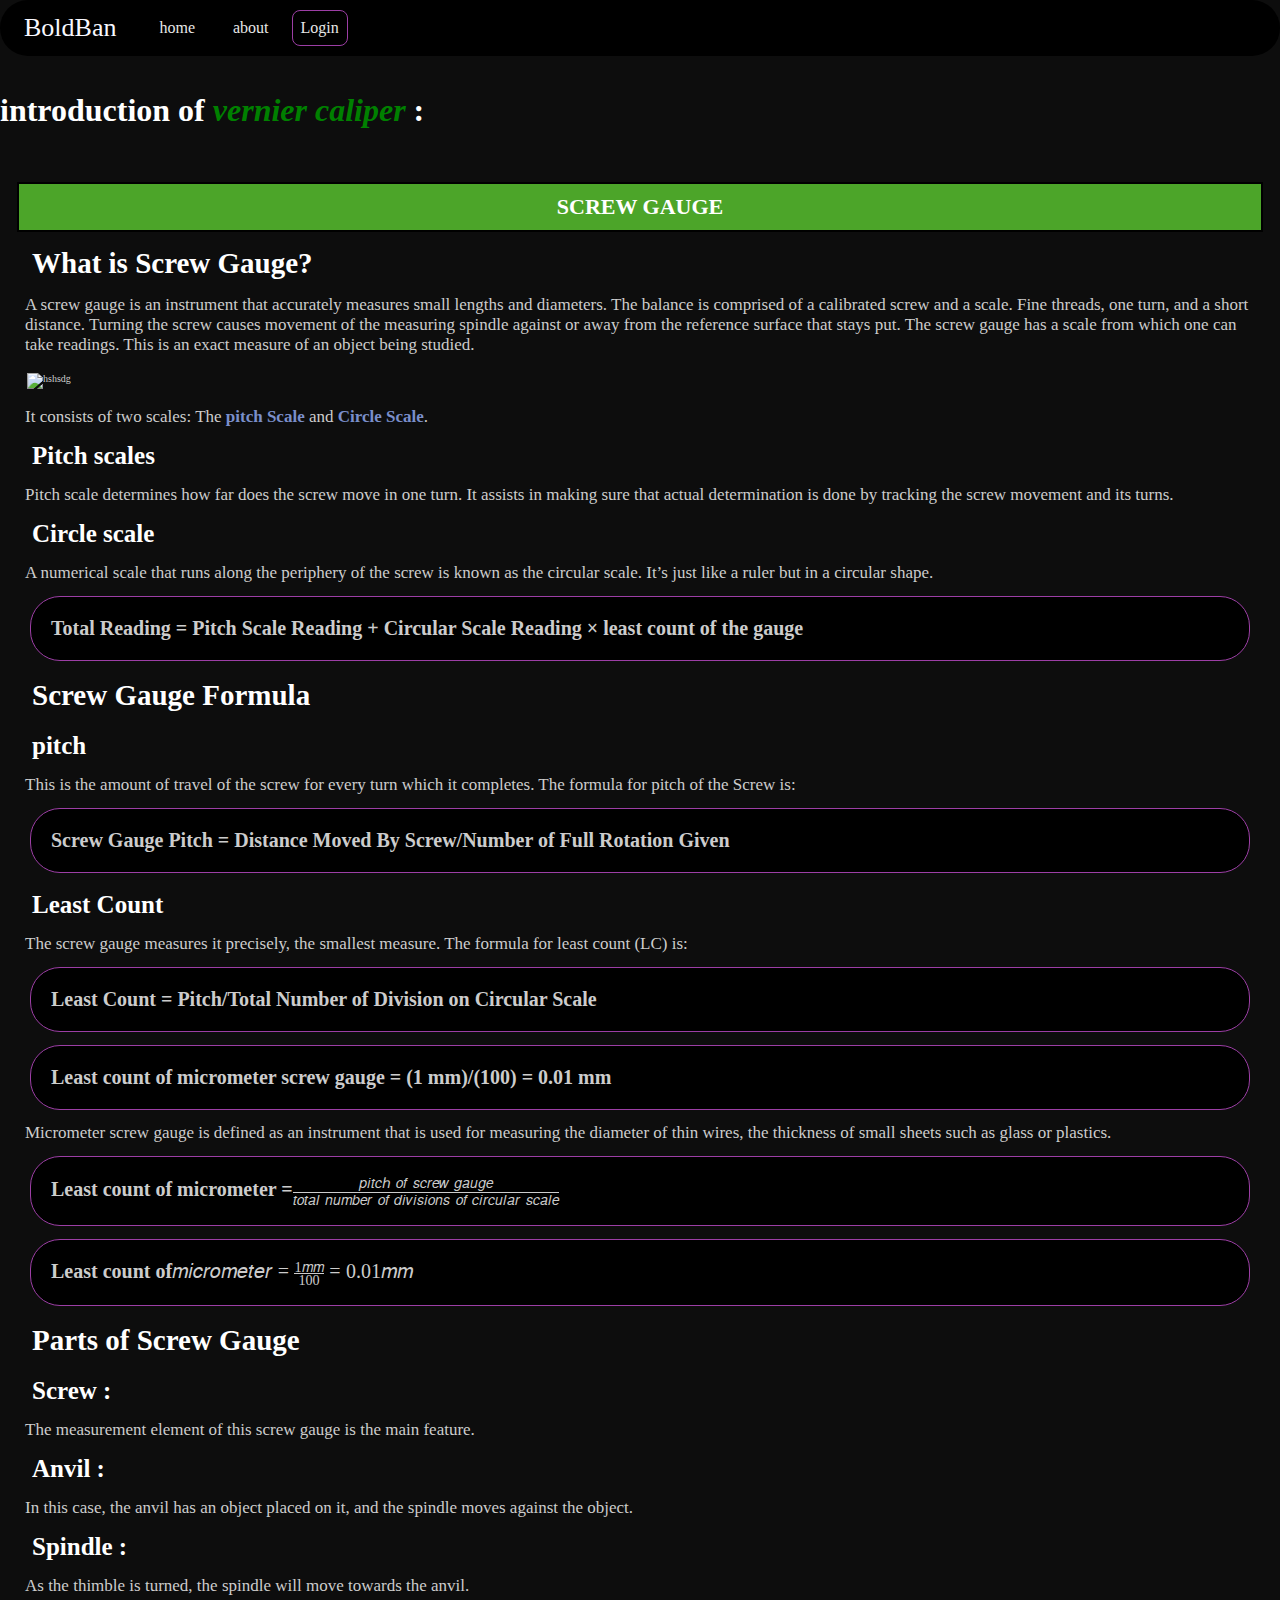
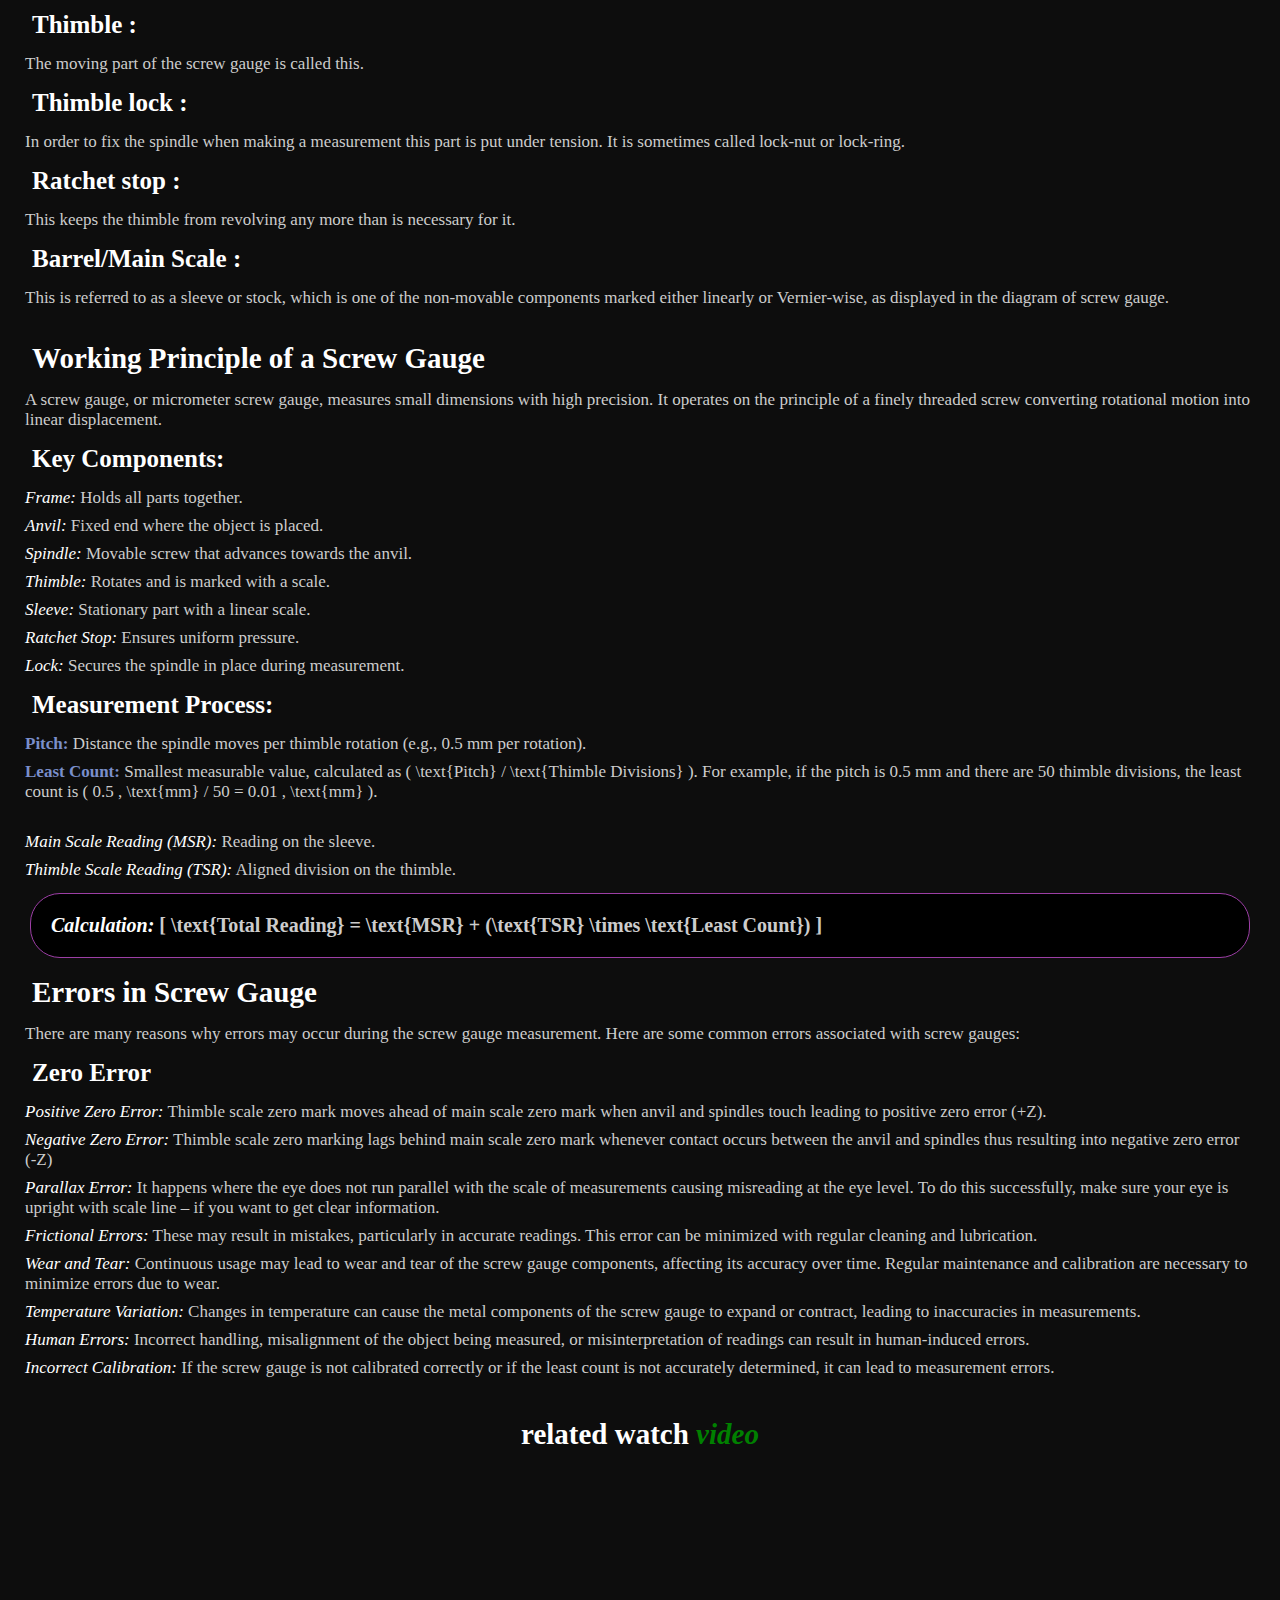
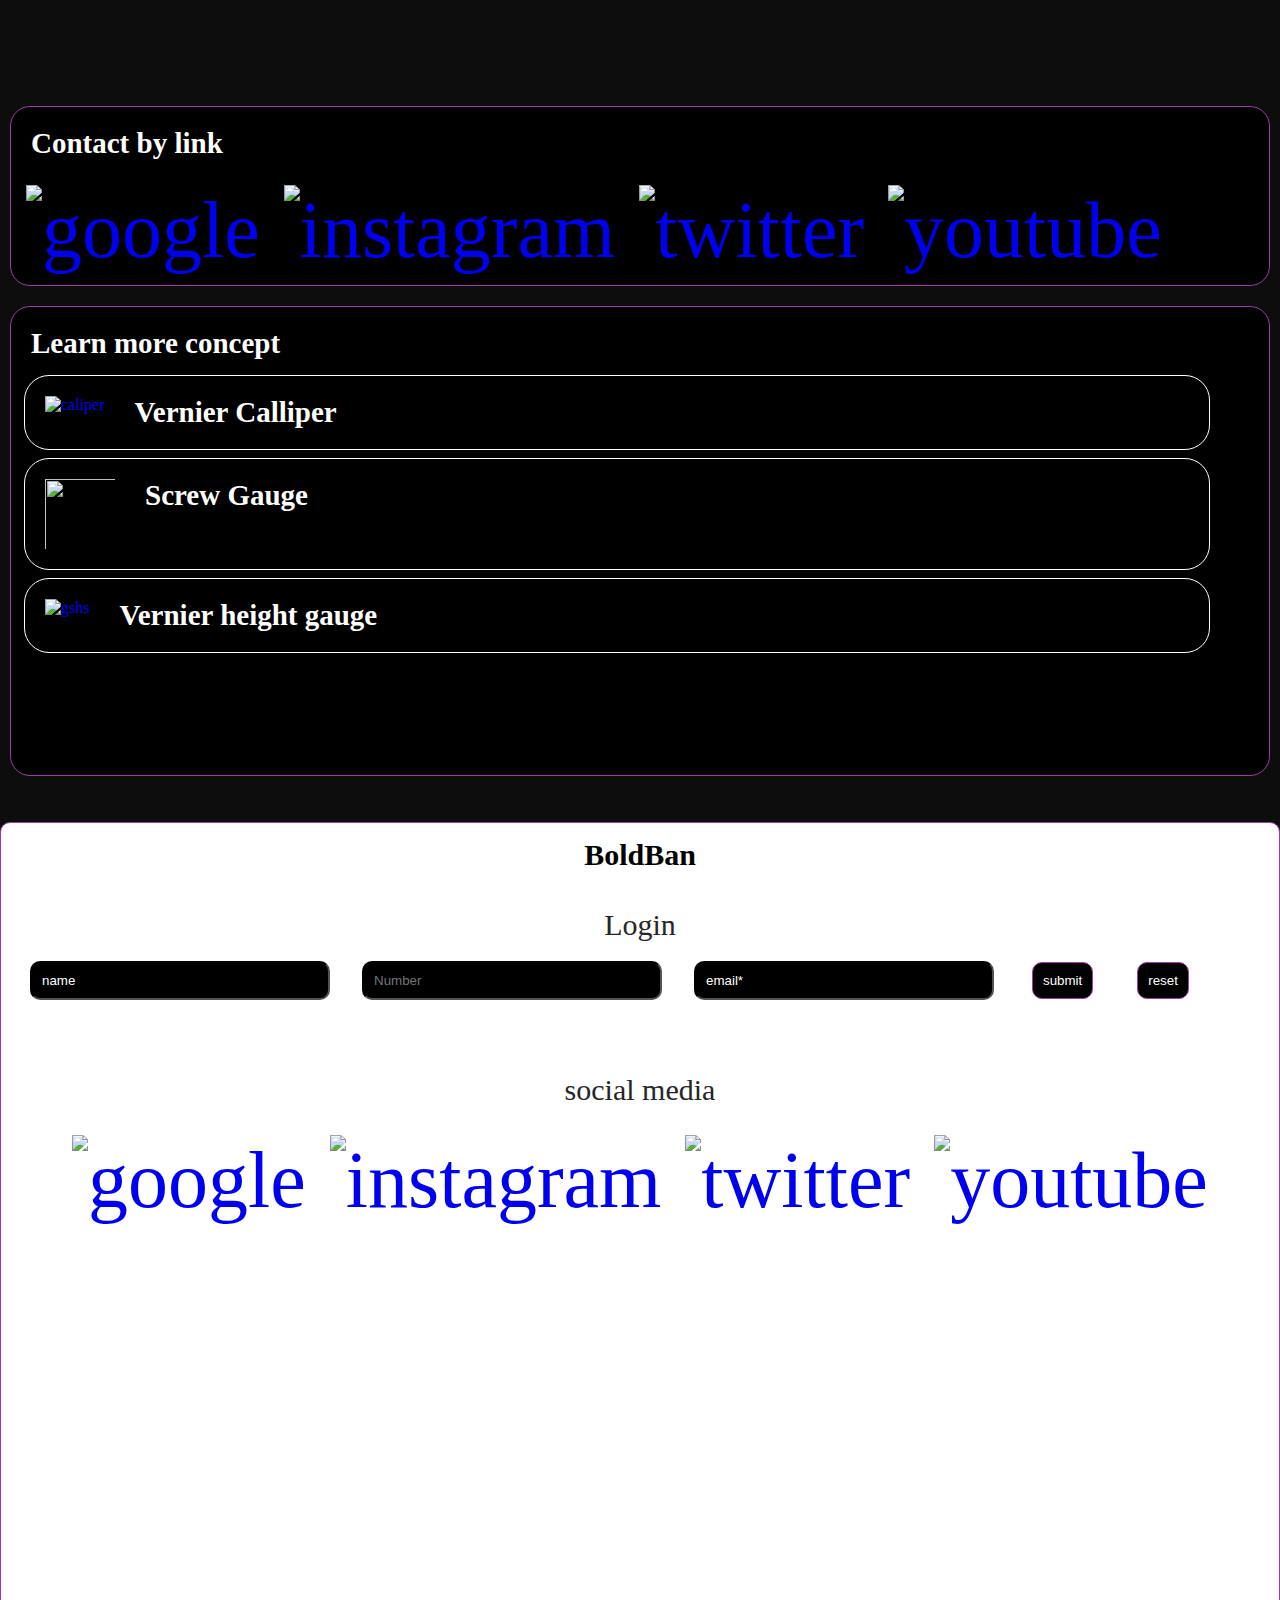
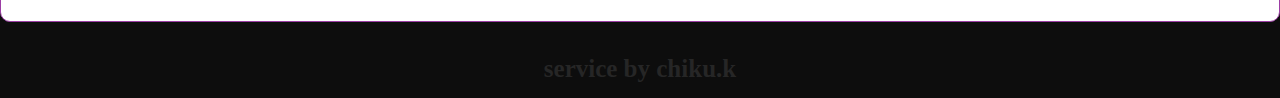
==== h.html @ 0d91fe6e "Add files via upload" ====
<!DOCTYPE html>
<html>

<head>
  <meta charset="UTF-8">
  <meta name="viewport" content="width=device-width, initial-scale=1">
  <title>screw gauge</title>
  <link rel="stylesheet" href="h.css">
</head>

<body>
  <nav class="navbar">
  <a class="brand" href="#">BoldBan</a>
  <ul>
    <li>
      <a class="home" href="index.html">home</a>
    </li>
    <li>
      <a class="home" href="#learn">about</a>
      </li>
      <li>
        <a id="Login" href="#contact">Login</a>
      </li>

  </ul>
</nav>
<br><br>
  <h1 class ="uper">introduction of<i style= color:green> vernier caliper</i> :</h1>
    <br><br>

                  <div class="vernier">

        <h1 class="head">SCREW GAUGE</h1>

      <h1 class="h1">What is Screw Gauge?</h1>

        <p class="p">A screw gauge is an instrument that accurately measures small lengths and diameters. The balance is comprised of a calibrated screw and a scale. Fine threads, one turn, and a short distance. Turning the screw causes movement of the measuring spindle against or away from the reference surface that stays put. The screw gauge has a scale from which one can take readings. This is an exact measure of an object being studied.</p>

    <img class="img" src="https://upload.wikimedia.org/wikipedia/commons/archive/d/d9/20150805130011%21Mahr_Micromar_40A_0%E2%80%9325_mm_Micrometer.jpg"alt="hshsdg">


       <p class="p">It consists of two scales: The <b>pitch Scale</b> and <b>Circle Scale</b>.</p>
   <h2 class="h2">Pitch scales </h2>

   <p class="p"> Pitch scale determines how far does the screw move in one turn. It assists in making sure that actual determination is done by tracking the screw movement and its turns.</p>


   <h2 class="h2">Circle scale </h2>

   <p class="p"> A numerical scale that runs along the periphery of the screw is known as the circular scale. It’s just like a ruler but in a circular shape.</p>

       <h2 id="b">Total Reading = Pitch Scale Reading + Circular Scale Reading × least count of the gauge</h2>

   <h1 class="h1">Screw Gauge Formula</h1>

   <h2 class="h2">pitch</h2>

   <p class="p">This is the amount of travel of the screw for every turn which it completes. The formula for pitch of the Screw is:</p>

   <h2 id="b">Screw Gauge Pitch = Distance Moved By Screw/Number of Full Rotation Given</h2>

   <h2 class="h2">Least Count</h2>

   <p class="p">The screw gauge measures it precisely, the smallest measure. The formula for least count (LC) is:</p>

   <h2 id="b">Least Count = Pitch/Total Number of Division on Circular Scale</h2>

   <h2 id="b">Least count of micrometer screw gauge = (1 mm)/(100) = 0.01 mm</h2>

   <p class="p">Micrometer screw gauge is defined as an instrument that is used for measuring the diameter of thin wires, the thickness of small sheets such as glass or plastics.</p>

   <h2 id="b">  Least count of micrometer =<math xmlns="http://www.w3.org/1998/Math/MathML">
  <mtable columnalign="left" columnspacing="1em" rowspacing="4pt">
    <mtr>
      <mtd>
        <mfrac>
          <mrow>
            <mi>p</mi>
            <mi>i</mi>
            <mi>t</mi>
            <mi>c</mi>
            <mi>h</mi>
            <mstyle scriptlevel="0">
              <mspace width="0.278em"></mspace>
            </mstyle>
            <mi>o</mi>
            <mi>f</mi>
            <mstyle scriptlevel="0">
              <mspace width="0.278em"></mspace>
            </mstyle>
            <mi>s</mi>
            <mi>c</mi>
            <mi>r</mi>
            <mi>e</mi>
            <mi>w</mi>
            <mstyle scriptlevel="0">
              <mspace width="0.278em"></mspace>
            </mstyle>
            <mi>g</mi>
            <mi>a</mi>
            <mi>u</mi>
            <mi>g</mi>
            <mi>e</mi>
          </mrow>
          <mrow>
            <mi>t</mi>
            <mi>o</mi>
            <mi>t</mi>
            <mi>a</mi>
            <mi>l</mi>
            <mstyle scriptlevel="0">
              <mspace width="0.278em"></mspace>
            </mstyle>
            <mi>n</mi>
            <mi>u</mi>
            <mi>m</mi>
            <mi>b</mi>
            <mi>e</mi>
            <mi>r</mi>
            <mstyle scriptlevel="0">
              <mspace width="0.278em"></mspace>
            </mstyle>
            <mi>o</mi>
            <mi>f</mi>
            <mstyle scriptlevel="0">
              <mspace width="0.278em"></mspace>
            </mstyle>
            <mi>d</mi>
            <mi>i</mi>
            <mi>v</mi>
            <mi>i</mi>
            <mi>s</mi>
            <mi>i</mi>
            <mi>o</mi>
            <mi>n</mi>
            <mi>s</mi>
            <mstyle scriptlevel="0">
              <mspace width="0.278em"></mspace>
            </mstyle>
            <mi>o</mi>
            <mi>f</mi>
            <mstyle scriptlevel="0">
              <mspace width="0.278em"></mspace>
            </mstyle>
            <mi>c</mi>
            <mi>i</mi>
            <mi>r</mi>
            <mi>c</mi>
            <mi>u</mi>
            <mi>l</mi>
            <mi>a</mi>
            <mi>r</mi>
            <mstyle scriptlevel="0">
              <mspace width="0.278em"></mspace>
            </mstyle>
            <mi>s</mi>
            <mi>c</mi>
            <mi>a</mi>
            <mi>l</mi>
            <mi>e</mi>
          </mrow>
        </mfrac>
      </mtd>
    </mtr>
  </mtable>
</math></h2>


   <h2 id="b">Least count of<math xmlns="http://www.w3.org/1998/Math/MathML">
  <mtable columnalign="left" columnspacing="1em" rowspacing="4pt">
    <mtr>
      <mtd>
        <mi>m</mi>
        <mi>i</mi>
        <mi>c</mi>
        <mi>r</mi>
        <mi>o</mi>
        <mi>m</mi>
        <mi>e</mi>
        <mi>t</mi>
        <mi>e</mi>
        <mi>r</mi>
        <mo>=</mo>
        <mfrac>
          <mrow>
            <mn>1</mn>
            <mi>m</mi>
            <mi>m</mi>
          </mrow>
          <mn>100</mn>
        </mfrac>
        <mo>=</mo>
        <mn>0.01</mn>
        <mi>m</mi>
        <mi>m</mi>
      </mtd>
    </mtr>
  </mtable>
</math></h2>

     <h1 class="h1">Parts of Screw Gauge</h1>

 <h2 class="h2">Screw :</h2>
   <p class="p">The measurement element of this screw gauge is the main feature.</p>

      <h2 class="h2">Anvil :</h2>
   <p class="p">In this case, the anvil has an object placed on it, and the spindle moves against the object.</p>


      <h2 class="h2">Spindle :</h2>
   <p class="p">As the thimble is turned, the spindle will move towards the anvil.</p>




      <h2 class="h2">Thimble :</h2>
   <p class="p">The moving part of the screw gauge is called this.</p>




      <h2 class="h2">Thimble lock :</h2>
   <p class="p">In order to fix the spindle when making a measurement this part is put under tension. It is sometimes called lock-nut or lock-ring.</p>


      <h2 class="h2">Ratchet stop :</h2>
   <p class="p">This keeps the thimble from revolving any more than is necessary for it.</p>



      <h2 class="h2">Barrel/Main Scale :</h2>
   <p class="p">This is referred to as a sleeve or stock, which is one of the non-movable components marked either linearly or Vernier-wise, as displayed in the diagram of screw gauge.</p>

   <br>

      <h1 class="h1">Working Principle of a Screw Gauge</h1>

   <p class="p">A screw gauge, or micrometer screw gauge, measures small dimensions with high precision. It operates on the principle of a finely threaded screw converting rotational motion into linear displacement.</p>


   <h2 class="h2">Key Components:</h2>



      <p class="p"><i>Frame:</i> Holds all parts together. </p>


      <p class="p"><i>Anvil:</i> Fixed end where the object is placed. </p>


      <p class="p"><i> Spindle:</i> Movable screw that advances towards the anvil.</p>



      <p class="p"><i> Thimble:</i> Rotates and is marked with a scale.</p>


      <p class="p"><i>Sleeve:</i> Stationary part with a linear scale. </p>



      <p class="p"><i>Ratchet Stop:</i> Ensures uniform pressure. </p>


      <p class="p"><i>Lock:</i> Secures the spindle in place during measurement. </p>

         <h2 class="h2">Measurement Process:</h2>

   <p class="p"><b>Pitch:</b> Distance the spindle moves per thimble rotation (e.g., 0.5 mm per rotation).</p>

   <p class="p"><b>Least Count:</b> Smallest measurable value, calculated as ( \text{Pitch} / \text{Thimble Divisions} ). For example, if the pitch is 0.5 mm and there are 50 thimble divisions, the least count is ( 0.5 , \text{mm} / 50 = 0.01 , \text{mm} ).</p>


   <h2 class="h2"></h2>
      <p class="p"><i>Main Scale Reading (MSR):</i> Reading on the sleeve. </p>

      <p class="p"><i>Thimble Scale Reading (TSR):</i> Aligned division on the thimble. </p>

      <h2 id="b"><i>Calculation:</i> [ \text{Total Reading} = \text{MSR} + (\text{TSR} \times \text{Least Count}) ] </h2>



         <h1 class="h1">Errors in Screw Gauge </h1>
   <p class="p">There are many reasons why errors may occur during the screw gauge measurement. Here are some common errors associated with screw gauges:</p>
   <h2 class="h2">Zero Error</h2>
   <p class="p"><i>Positive Zero Error:</i> Thimble scale zero mark moves ahead of main scale zero mark when anvil and spindles touch leading to positive zero error (+Z).</p>


   <p class="p"><i>Negative Zero Error:</i> Thimble scale zero marking lags behind main scale zero mark whenever contact occurs between the anvil and spindles thus resulting into negative zero error (-Z)</p>



   <p class="p"><i>Parallax Error:</i> It happens where the eye does not run parallel with the scale of measurements causing misreading at the eye level. To do this successfully, make sure your eye is upright with scale line – if you want to get clear information.</p>



   <p class="p"><i>Frictional Errors:</i> These may result in mistakes, particularly in accurate readings. This error can be minimized with regular cleaning and lubrication.</p>


   <p class="p"><i>Wear and Tear:</i> Continuous usage may lead to wear and tear of the screw gauge components, affecting its accuracy over time. Regular maintenance and calibration are necessary to minimize errors due to wear.</p>


   <p class="p"><i>Temperature Variation:</i> Changes in temperature can cause the metal components of the screw gauge to expand or contract, leading to inaccuracies in measurements.</p>


   <p class="p"><i>Human Errors:</i> Incorrect handling, misalignment of the object being measured, or misinterpretation of readings can result in human-induced errors.</p>


   <p class="p"><i>Incorrect Calibration:</i> If the screw gauge is not calibrated correctly or if the least count is not accurately determined, it can lead to measurement errors.</p>

                  </div>

       <h1 style = "text-align:center;" class="h1">related watch<i style =  "color:green;"> video</i></h1>

      <iframe style = "margin:15px" src="https://www.youtube.com/embed/RVqmzuHyCA4" frameborder="0" allowfullscreen></iframe>


                   <div class="link">
     <h1 class="h1">Contact by link</h1>






     <a href="https://www.instagram.com./"target="_main">
  <img class="insta" src="https://upload.wikimedia.org/wikipedia/commons/e/e7/Instagram_logo_2016.svg" alt="google"
  >
  </a>

    <a href="https://www.facebook.com./"target="_main">
  <img class="insta" src="https://upload.wikimedia.org/wikipedia/en/0/04/Facebook_f_logo_%282021%29.svg" alt="instagram">
  </a>

    <a href="https://www.twitter.com./"target="_main">
  <img class="insta" src="https://upload.wikimedia.org/wikipedia/sco/9/9f/Twitter_bird_logo_2012.svg" alt="twitter"
  >
  </a>


    <a href="https://www.youtube.com./"target="_main">
  <img class="insta" src="https://upload.wikimedia.org/wikipedia/commons/7/75/YouTube_social_white_squircle_%282017%29.svg" alt="youtube"
  >
  </a>


           </div>


           <div id="learn">

      <h1 class="h1">Learn more concept</h1>

      <div class="flex">
        <a href ="index.html">
        <img class="smallimg" src="https://media.istockphoto.com/id/123896572/photo/calibrating-the-euro.jpg?s=612x612&w=is&k=20&c=FA3snUy409NrXMxY51AhDXE9HzuiYoIToQyewO4DGko=" alt="caliper"></a>
        <h1 class="h1">Vernier Calliper</h1>
      </div>

      <div class="flex">
           <a href = "h.html"><img class="smallimg" src="https://upload.wikimedia.org/wikipedia/commons/archive/d/d9/20150805130011%21Mahr_Micromar_40A_0%E2%80%9325_mm_Micrometer.jpg"></a>
     <h1 class="h1">Screw Gauge </h1>

   </div>

        <div class="flex">
          <a href="vernier.html"><img class="smallimg" src="https://upload.wikimedia.org/wikipedia/commons/archive/1/18/20050908113154%21GaugeHeightVernier-Electronic.jpg"alt="gshs"></a>
          <h1 class="h1">Vernier height gauge</h1>
        </div>

   </div>
   <br><br>


             <div id="contact">

     <h1 class="hs">BoldBan</h1>

     <br><br>
          <p class="ps" style="text-align:center">Login</p>

     <form>
     <label for="btn"></label>
     <input type="text"id="btn" placeholder="user name"  value="name">

     <input type="number" placeholder="Number" id="btn" name="number" value="number">

     <input type="text" id="btn" placeholder="email*"name"email" value="email*">

     <input id="sub" type="submit" value="submit">

     <input id="sub" type="reset" value="reset">

  </form>

  <br><br><br>

        <div class="blackimg">

     <p class="ps">social media</p>

     <br>

     <a class="x" href="https://www.instagram.com./"target="_main">
  <img class="insta" src="https://upload.wikimedia.org/wikipedia/commons/e/e7/Instagram_logo_2016.svg" alt="google"
  >
  </a>

    <a class="x" href="https://www.facebook.com./"target="_main">
  <img class="insta" src="https://upload.wikimedia.org/wikipedia/en/0/04/Facebook_f_logo_%282021%29.svg" alt="instagram"
  >
  </a>

    <a class="x" href="https://www.twitter.com./"target="_main">
  <img class="insta" src="https://upload.wikimedia.org/wikipedia/sco/9/9f/Twitter_bird_logo_2012.svg" alt="twitter"
  >
  </a>


    <a class="x" href="https://www.youtube.com./"target="_main">
  <img class="insta" src="https://upload.wikimedia.org/wikipedia/commons/7/75/YouTube_social_white_squircle_%282017%29.svg" alt="youtube"
  >
  </a>


   </div>

   </div>




  <br>



     <h2 class="h2" style="text-align:center;color:#262626">service by chiku.k</h2>





</body>

</html>
---- h.css ----
*{

  padding:0;
  margin: 0;
  text-decoration: none;
  list-style: none;
  box-sizing: border-box;


}
body{
  font-family:verdana;
  background-color:#0d0d0d;
  color:#cccccc;
  display:flex;
  flex-direction: column;
  margin:0;
  padding:0;
  overflow-x: hidden;
}

/* We don't want any links to be underlined. Let's remove that globally */
a {
  text-decoration: none;
}

.navbar {
  background-color: #000000;
  display: flex;
  border-radius: 40px;
  /* let's align the items so everything is nice and centered */
  align-items: center;
}


/* We want all links in the navbar to be #e7e7e7 */
.navbar a {
  color: #e7e7e7;
  font-size:16px;
}

.navbar ul {
 /* Let's reset the margin and padding of the list so it's is flush. */
  margin: 0;
  padding: 0;
  /* Let's remove the bullet points */
  list-style-type: none;
  /* display the list flex and align the items centered */
  display: flex;
  align-items:center;
}

.navbar .brand {
  /*Let's make the anchor display block.
     This will ensure when we get the full width of the container.
  */
  display: block;
  color: ghostwhite;
 /* Remove padding from top/bottom and add 24px padding right/left */
  padding: 0 24px;
  font-size: 26px;
}

.navbar ul li a {
  color: #e7e7e7;
  padding: 19px;

  /*Let's make the anchor display block.
     This will ensure when we hover, focus, or is active we get the full width and height 
      of the container.
  */
  display: block;
}

/* When a user hovers, focuses or if the link is active change the background */
.navbar ul a:hover,
.navbar ul a:focus,
.navbar ul .active {
  background-color: #272727;
}

#Login{
  border:1px solid #9C3EA5;

  margin:4px;
  padding:8px;
  border-radius:8px;
}
.uper{
  margin:0px;
  color:white;
  padding:0px;
}

.vernier{
    margin:12px;



    font-size:10px;
    padding:5px;

  }
  .head{
    border:2px solid black;
    font-size:22px;
    height:50px;
    text-align:center;
    padding:10px;
  background-color:#4CA529;
  color:white;
  }
  .p{
  font-size: 17px;
    margin:8px;

  }

  b{
    color:#7A8FCB;
  }



  .h1{
    font-size:29px;
    margin:10px;
    padding:5px;
    color: white;

  }
  .h2{
    font-size:25px;
    margin:10px;
    padding:5px;
    color:white;
  }
  .img{
    width:90%;
    margin:10px;
  }
  .h3{
    font-size:22px;

    margin:10px;
    color:white;
  }
  i{
  color:white;
  }
  .example{
    border:1px solid #9C3EA5;
    border-radius:20px;
    height:750px;
    margin:8px;
    padding:10px;
    background-color:black;
  }
  .example3{
    border:1px solid #9C3EA5;
    border-radius:20px;
    height:300px;
    margin:5px;
    padding:10px;
    background-color:black;
  }

  #b{
    border:1px solid #9C3EA5;
    border-radius:30px;

    margin:13px;
    padding:20px;
    font-size:20px;
    background-color:black;

  }
  #nb{
    font-size:20px;
    text-align:left;
    margin:8px;
    padding:10px;
  }



  .ps{
    color: #262626;
    font-size:30px;

  }
  .hs{
    color:black;
    text-align:center;
    font-size:30px;
  }


  iframe{
   width:340px; 
   height:200px;
   margin:px;
   padding:8px;


  }

  .link{
    border:1px solid #9C3EA5;
    border-radius:20px;
    margin:10px;
    padding:5px;
    background-color:black;
    height:180px;





  }
  .insta{

    margin:10px;
    font-size:80px;
    height:60px;

  }
  #learn{
    border:1px solid #9C3EA5;
    background-color:black;
    margin:10px;
    padding:5px;
    height:470px;
    border-radius: 20px;

  }
  .flex{
    display:flex;
    width:95%;
    margin:8px;
    padding:5px;
    border:1px solid white;
    border-radius:25px;
  }
  .smallimg{
    margin:10px;
    padding:5px;
    height:80px;
    width:80px;
  }
  .blackimg{
    text-align:center;

  }
  .x{
    height:10px;
    width:30px;
  }

  #contact{
    margin:0;
    padding:15px;
    border :1px solid #9C3EA5;

    height: 800px;
    background-color:white;
    border-radius: 10px;

  }



  #btn{
    margin:14px;
    padding:10px;
    background-color:black;
    color:white;
    width:300px;
    border-color:black;
    border-radius:10px;
  }
  #sub{
    background-color:black;
    color:white;
    border:1px solid #9C3EA5;
    border-radius: 10px;
    padding:10px;
    margin:20px;

  }
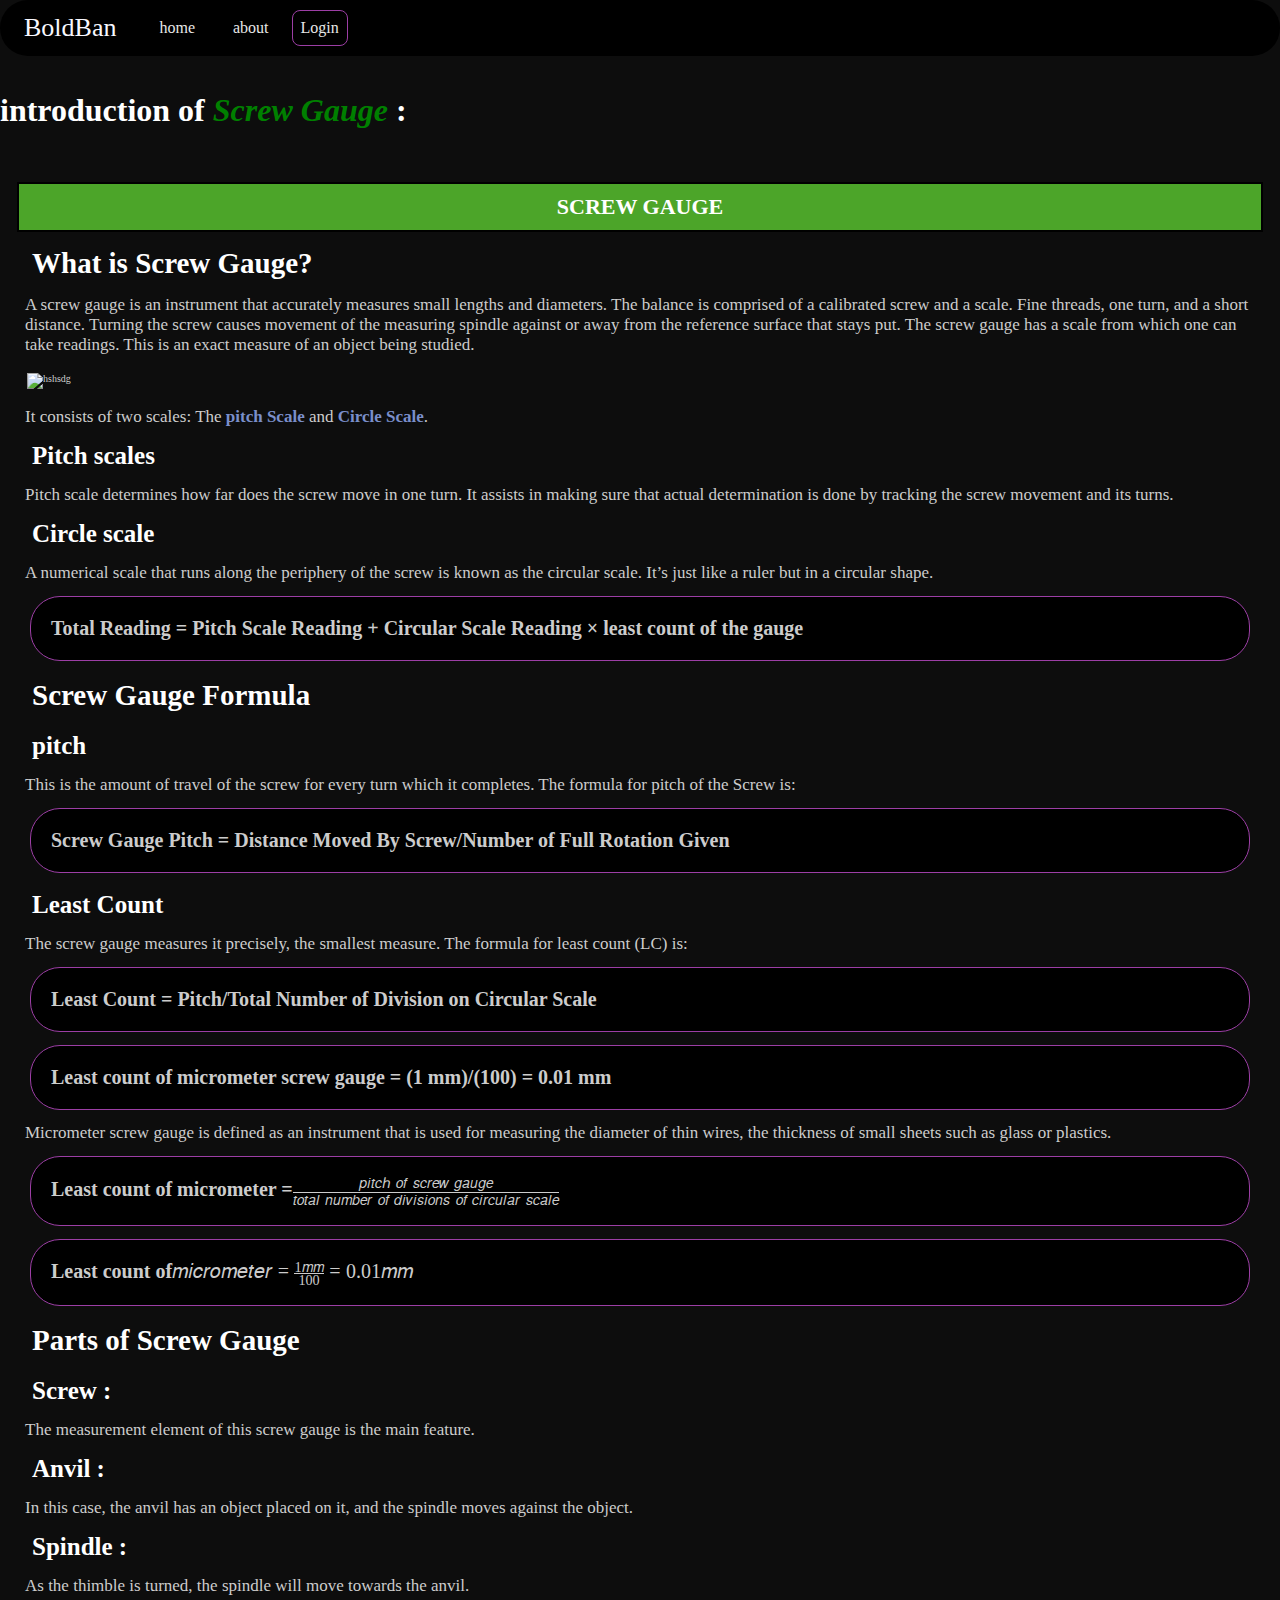
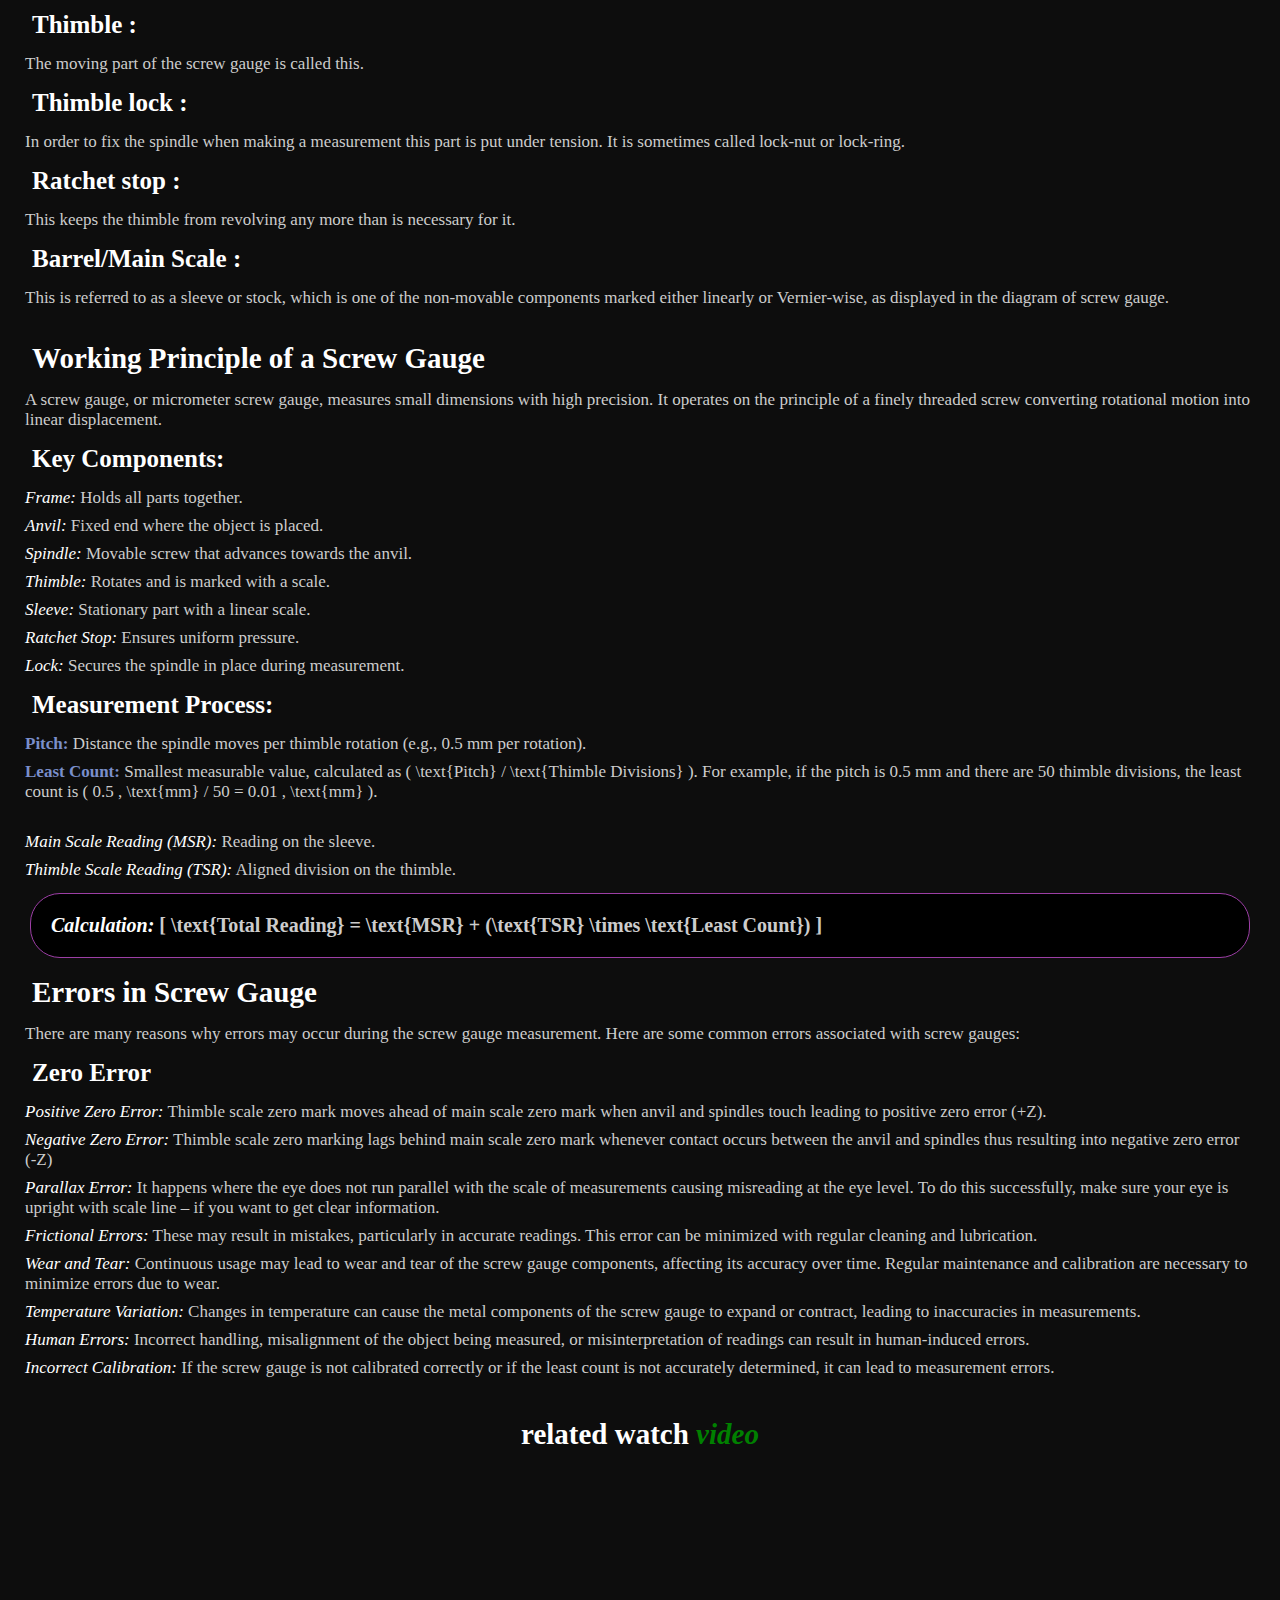
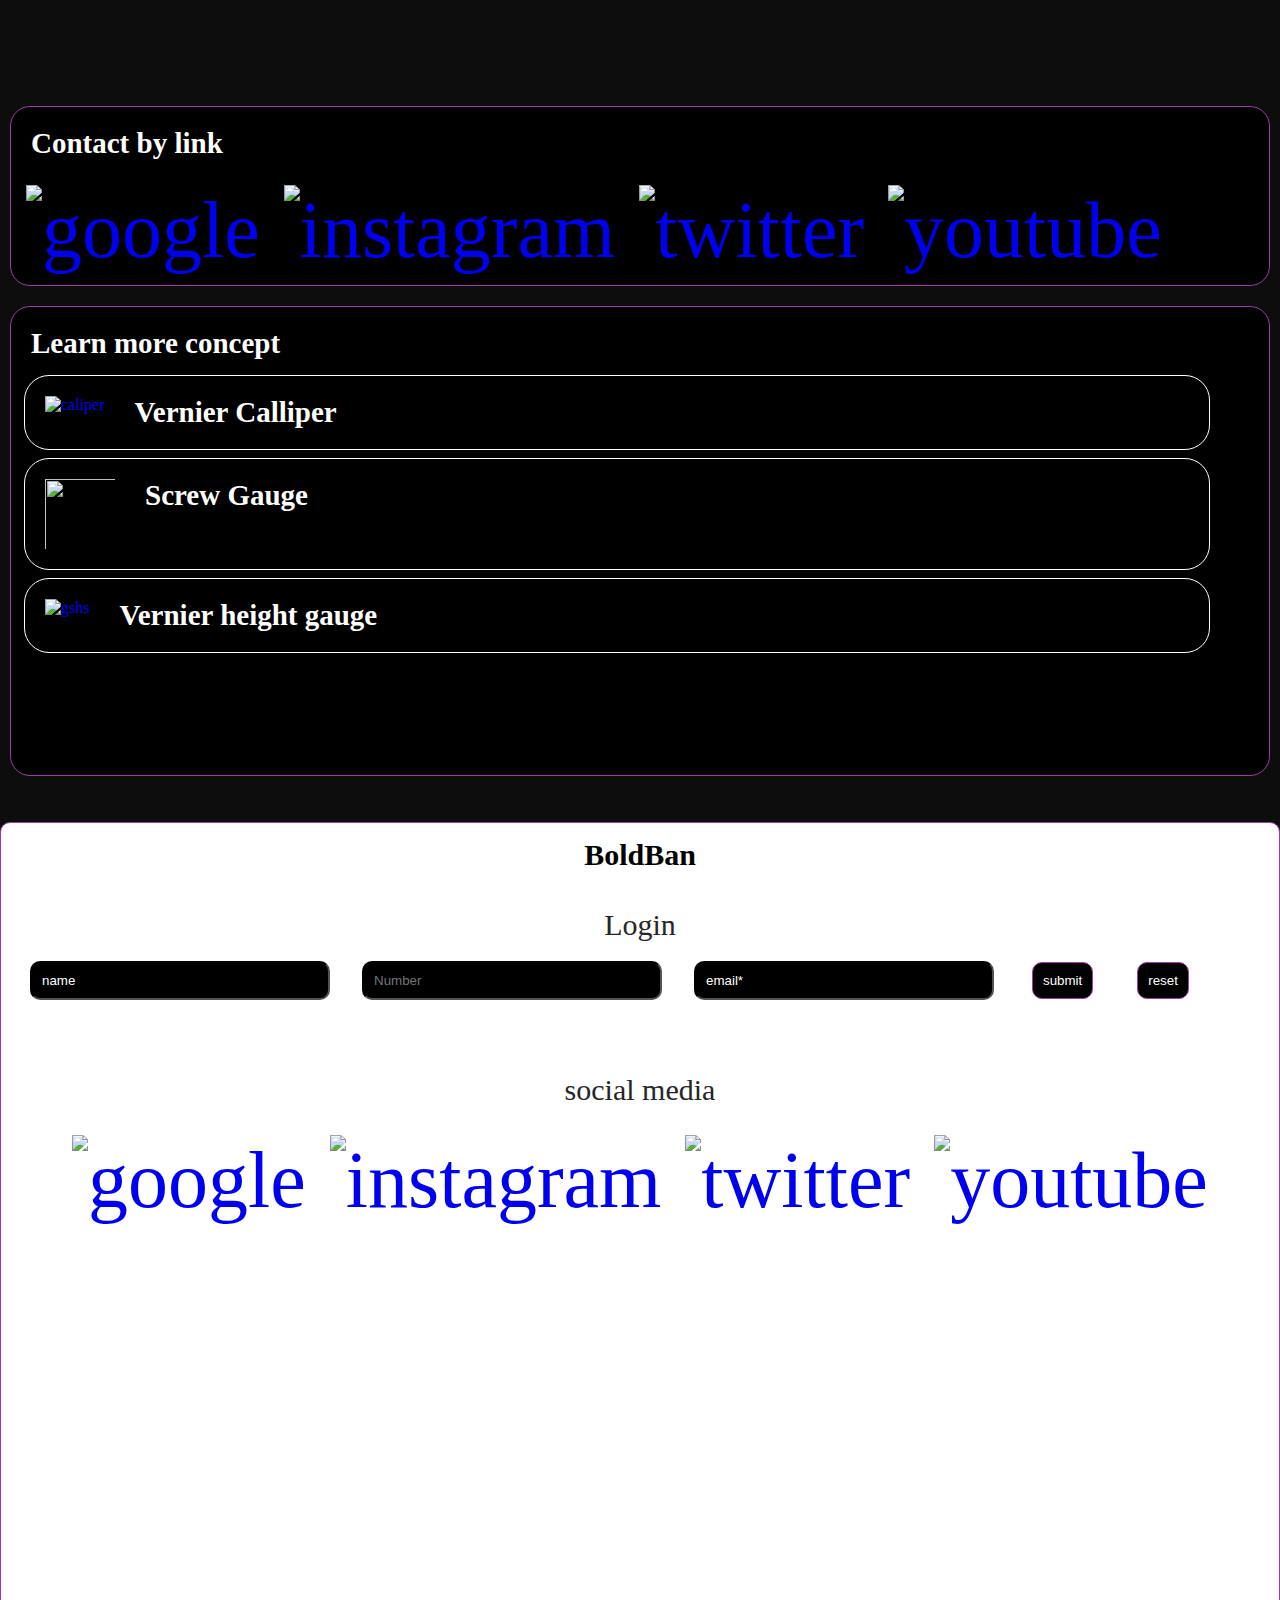
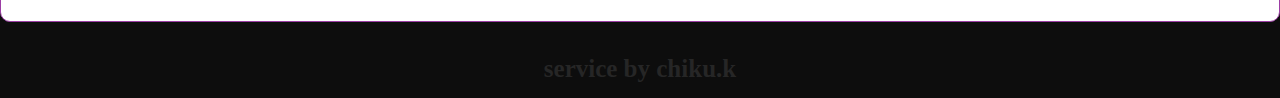
==== commit 7b46fbba: "Update h.html" ====
--- a/h.html
+++ b/h.html
@@ -25,7 +25,7 @@
   </ul>
 </nav>
 <br><br>
-  <h1 class ="uper">introduction of<i style= color:green> vernier caliper</i> :</h1>
+  <h1 class ="uper">introduction of<i style= color:green> Screw Gauge</i> :</h1>
     <br><br>
 
                   <div class="vernier">
@@ -442,4 +442,4 @@
 
 </body>
 
-</html>+</html>
